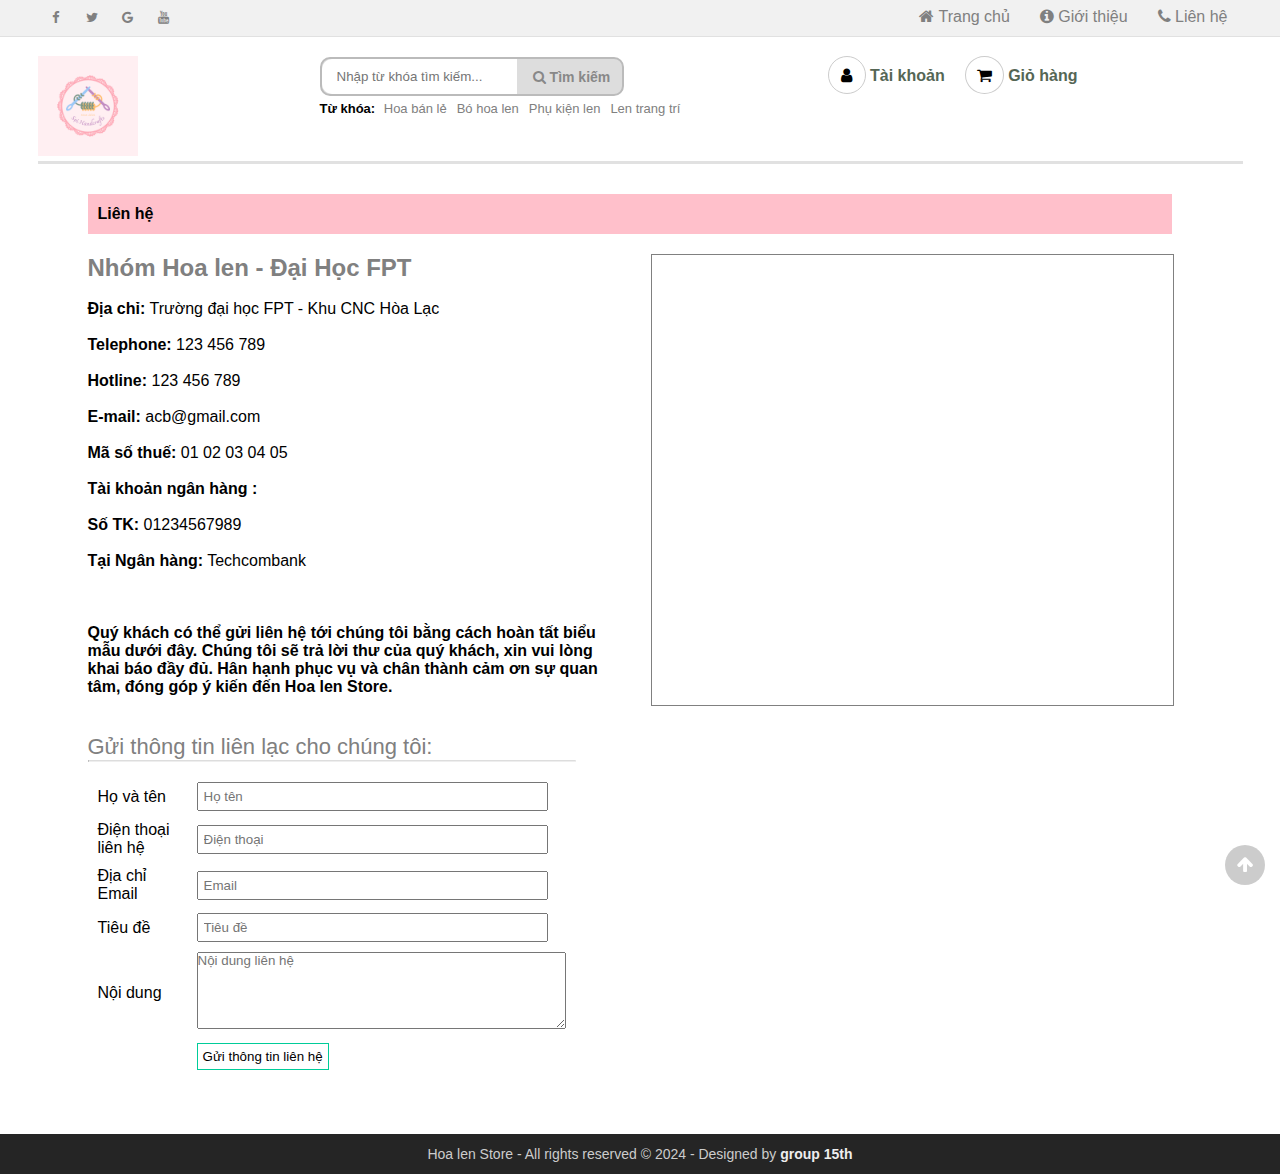
==== lienhe.html @ e8baefce "upload source code" ====
<!DOCTYPE html>
<html lang="vi">

<head>
    <meta charset="UTF-8">
    <meta name="viewport" content="width=device-width, initial-scale=1.0">
    <meta http-equiv="X-UA-Compatible" content="ie=edge">
    <title>Liên hệ - Hoa len</title>
    <link rel="shortcut icon" href="img/tulips.png" />

    <!-- Load font aweso    me icons -->
    <link rel="stylesheet" href="https://cdnjs.cloudflare.com/ajax/libs/font-awesome/4.7.0/css/font-awesome.min.css"
        crossorigin="anonymous">

    <!-- our files -->
    <!-- css -->
    <link rel="stylesheet" href="css/style.css">
    <link rel="stylesheet" href="css/topnav.css">
    <link rel="stylesheet" href="css/header.css">
    <link rel="stylesheet" href="css/taikhoan.css">
    <link rel="stylesheet" href="css/footer.css">
    <link rel="stylesheet" href="css/lienhe.css">

    <!-- js -->
    <script src="data/products.js"></script>
    <script src="js/dungchung.js"></script>
    <script src="js/lienhe.js"></script>

</head>

<body>
    <script> addTopNav();</script>

    <section style="min-height: 85vh">
        <script> addHeader(); </script>

        <div class="body-lienhe">
            <div class="lienhe-header">Liên hệ</div>
            <div class="lienhe-info">
                <div class="info-left">
                    <p>
                    <h2 style="color: gray"> Nhóm Hoa len - Đại Học FPT </h2><br />
                    <b>Địa chỉ:</b> Trường đại học FPT - Khu CNC Hòa Lạc<br /><br />
                    <b>Telephone:</b> 123 456 789<br /><br />
                    <b>Hotline:</b> 123 456 789<br /><br />
                    <!-- <b>Website:</b> <a href="https://github.com/HoangTran0410/DoAn_Web1">Github</a> <br /><br /> -->
                    <b>E-mail:</b> acb@gmail.com<br /><br />
                    <b>Mã số thuế:</b> 01 02 03 04 05<br /><br />
                    <b>Tài khoản ngân hàng :</b><br /><br />
                    <b>Số TK:</b> 01234567989 <br /><br />
                    <b>Tại Ngân hàng:</b> Techcombank<br /><br /><br /><br />
                    <b>Quý khách có thể gửi liên hệ tới chúng tôi bằng cách hoàn tất biểu mẫu dưới đây. Chúng tôi
                        sẽ trả lời thư của quý khách, xin vui lòng khai báo đầy đủ. Hân hạnh phục vụ và chân thành
                        cảm ơn sự quan tâm, đóng góp ý kiến đến Hoa len Store.</b>
                    </p>
                </div>
                <div class="info-right">
                    <iframe width="100%" height="450" frameborder="0" scrolling="no" marginheight="0" marginwidth="0"
                        src="https://maps.google.com/maps?width=100%25&amp;height=450&amp;hl=en&amp;q=%C4%91%E1%BA%A1i%20h%E1%BB%8Dc%20fpt%20h%C3%A0%20n%E1%BB%99i+(My%20Business%20Name)&amp;t=&amp;z=14&amp;ie=UTF8&amp;iwloc=B&amp;output=embed"><a
                            href="https://www.gps.ie/">gps tracker sport</a></iframe>
                </div>
                <!-- <div class="info-right">
                    <iframe width="100%" height="450"
                        src="https://maps.google.com/maps?width=100%&amp;height=450&amp;hl=en&amp;coord=10.759660000323064,106.68192160315813&amp;q=273%20An%20D%C6%B0%C6%A1ng%20V%C6%B0%C6%A1ng%20Ph%C6%B0%E1%BB%9Dng%203%20Qu%E1%BA%ADn%205%20H%E1%BB%93%20Ch%C3%AD%20Minh%20700000%2C%20Vi%E1%BB%87t%20Nam+(My%20Business%20Name)&amp;ie=UTF8&amp;t=&amp;z=16&amp;iwloc=B&amp;output=embed"
                        frameborder="0" scrolling="no" marginheight="0" marginwidth="0"><a
                            href="https://www.maps.ie/create-google-map/">Embed
                            Google Map
                        </a>
                    </iframe>
                    <br />
                </div> -->
            </div>
            <div class="lienhe-info">

                <div class="guithongtin">
                    <p style="font-size: 22px; color: gray">Gửi thông tin liên lạc cho chúng tôi: </p>
                    <hr />
                    <form name="formlh" onsubmit="return nguoidung()">
                        <table cellspacing="10px">
                            <tr>
                                <td>Họ và tên</td>
                                <td><input type="text" name="ht" size="40" maxlength="40" placeholder="Họ tên"
                                        autocomplete="off" required></td>
                            </tr>
                            <tr>
                                <td>Điện thoại liên hệ</td>
                                <td><input type="text" name="sdt" size="40" maxlength="11" minlength="10"
                                        placeholder="Điện thoại" required></td>
                            </tr>
                            <tr>
                                <td>Địa chỉ Email</td>
                                <td><input type="email" name="em" size="40" placeholder="Email" autocomplete="off"
                                        required></td>
                            </tr>
                            <tr>
                                <td>Tiêu đề</td>
                                <td><input type="text" name="tde" size="40" maxlength="100" placeholder="Tiêu đề"
                                        required>
                            </tr>
                            <tr>
                                <td>Nội dung</td>
                                <td><textarea name="nd" rows="5" cols="44" maxlength="500" wrap="physical"
                                        placeholder="Nội dung liên hệ" required></textarea></td>
                            </tr>
                            <tr>
                                <td></td>
                                <td><button type="submit">Gửi thông tin liên hệ</button></td>
                            </tr>
                        </table>
                    </form>
                </div>
                <!-- <div class="thongtinnhom">
                    <p style="font-size: 22px; color: gray">Thông tin thành viên nhóm: </p>
                    <hr />
                    <table>
                        <tr>
                            <th>Họ tên</th>
                            <th>MSSV</th>
                            <th>Giới tính</th>
                            <th>Lớp</th>
                            <th>Tỉ lệ công việc</th>
                        </tr>
                        <script>
                            var thongtin = [
                                ["Đoàn Thanh Thảo", "HS170933", "Nữ", "AI1706_ADS", "%"],
                                ["Nguyễn Hoàng Yến", "HS170216", "Nữ", "AI1706_ADS", "%"],
                                ["Lê Quang Duy", "HE172326", "Nam", "AI1706_ADS", "%"],
                                ["Hoàng Tuấn Hùng", "HS171036", "Nam", "AI1706_ADS", "%"],
                                ["Phạm Thế Hưng", "HE170707", "Nam", "AI1706_ADS", "%"],
                                ["Vương Sỹ Duy", "HE160887  ", "Nam", "AI1706_ADS", "%"]
                            ]
                            for (var i = 0; i < thongtin.length; i++) {
                                document.write(
                                    `
                                    <tr>
                                        <td>` +
                                    thongtin[i][0] + `</td>
                                        <td>` +
                                    thongtin[i][1] + `</td>
                                        <td>` +
                                    thongtin[i][2] + `</td>
                                        <td>` +
                                    thongtin[i][3] + `</td>
                                        <td>` +
                                    thongtin[i][4] +
                                    `</td>
                                    </tr>
                                `
                                )
                            }
                        </script>
                    </table>
                </div> -->

            </div>
        </div>
    </section>

    <script>
        addContainTaiKhoan();
    </script>

    <div class="footer">
        <script>
            addFooter();
        </script>

    </div>

    <i class="fa fa-arrow-up" id="goto-top-page" onclick="gotoTop()"></i>

</body>

</html>
---- css/style.css ----
* {
    margin: 0;
    padding: 0;
    outline: none;
    font-family: Arial, Helvetica, sans-serif;
}

body,
html {
    min-width: 1024px;

}

a {
    text-decoration: none;
    color: #222;
}

.clear {
    clear: both;
    line-height: 0;
}

/* căn giữa section, và set độ rộng lớn nhất là 1200px */
section {
    max-width: 1205px;
    margin: 0 auto;
}

hr {
    color: #ddd;
    background-color: #ddd;
    border-top: 1px solid #ddd;
}

.flexContain {
    display: -webkit-box;
    display: -ms-flexbox;
    display: flex;
    -ms-flex-wrap: wrap;
    flex-wrap: wrap;
    -webkit-box-orient: horizontal;
    -webkit-box-direction: normal;
    -ms-flex-direction: row;
    flex-direction: row;
    -webkit-box-pack: center;
    -ms-flex-pack: center;
    justify-content: center;
}

/* Use for auto clear float */
/* ====== https://css-tricks.com/snippets/css/clear-fix/ ======== */
.group:before,
.group:after {
    content: "";
    display: table;
}

.group:after {
    clear: both;
}

.group {
    zoom: 1;
    /* For IE 6/7 (trigger hasLayout) */
}

/* =========   Alert ===============*/
#alert {
    z-index: 200; /* luôn trên cùng (đè lên những thứ khác) */
    display: block;
    position: fixed;
    bottom: 40px;
    right: 5px;
    padding: 20px;
    background-color: #111;
    opacity: 0;
    color: white;
    font-weight: bold;
    -webkit-transition: 0.3s;
    -o-transition: 0.3s;
    transition: 0.3s;
}

#closebtn {
    margin-left: 15px;
    color: white;
    font-weight: bold;
    float: right;
    font-size: 22px;
    line-height: 20px;
    -webkit-transition: 0.3s;
    -o-transition: 0.3s;
    transition: 0.3s;
}

/* ===== End clear float ====== */

#goto-top-page {
    position: fixed;
    bottom: 15px;
    right: 15px;
    z-index: 100;
    background: rgba(0, 0, 0, .2);
    color: #fff;
    font-size: 18px;
    border-radius: 50%;
    width: 40px;
    height: 40px;
    line-height: 40px;
    text-align: center;
    cursor: pointer;
    transition-duration: .2s;
}
#goto-top-page:hover {
    background: rgba(0, 0, 0, .7);
    width: 50px;
    height: 50px;
    line-height: 50px;
}

/* ========= ScrollBar ============ */
::-webkit-scrollbar {
    width: .7em;
    height: .7em;
}

::-webkit-scrollbar-track {
    background: #eee;
}

::-webkit-scrollbar-thumb {
    background: #999;
}

::-webkit-scrollbar-thumb:hover {
    background: #bbb;
}

/* ==================== css thêm , chưa sử dụng ========================= */
/* tooltip https://www.w3schools.com/howto/tryit.asp?filename=tryhow_js_copy_clipboard2 */
.tooltip {
    position: absolute;
    display: inline-block;
    bottom: 5px;
    right: 5px;
}

.tooltip .tooltiptext {
    visibility: hidden;
    width: 140px;
    background-color: #555;
    color: #fff;
    text-align: center;
    border-radius: 6px;
    padding: 5px;
    position: absolute;
    z-index: 21;
    bottom: 150%;
    left: 50%;
    margin-left: -75px;
    opacity: 0;
    transition: opacity 0.3s;
}

.tooltip .tooltiptext::after {
    content: "";
    position: absolute;
    top: 100%;
    left: 50%;
    margin-left: -5px;
    border-width: 5px;
    border-style: solid;
    border-color: #555 transparent transparent transparent;
}

.tooltip:hover .tooltiptext {
    visibility: visible;
    opacity: 1;
}

/* animation ping from thegioididong */
.dot {
    width: 10px;
    height: 10px;
    background-color: #f33;
    border-radius: 100%;
    display: block;
}

.dot .ping {
    border: 1px solid #f33;
    width: 10px;
    height: 10px;
    opacity: 1;
    background-color: rgba(238, 46, 36, .2);
    border-radius: 100%;
    -webkit-animation-duration: 1.25s;
    animation-duration: 1.25s;
    -webkit-animation-name: sonar;
    animation-name: sonar;
    -webkit-animation-iteration-count: infinite;
    animation-iteration-count: infinite;
    -webkit-animation-timing-function: linear;
    animation-timing-function: linear;
    display: block;
    margin: -1px 0 0 -1px;
}

@keyframes sonar {
    0% {
        opacity: 1;
        -webkit-transform: scale(1);
        transform: scale(1)
    }

    100% {
        -webkit-transform: scale(3);
        transform: scale(3);
        opacity: 0
    }
}
---- css/topnav.css ----
/* Top Navigation */
	.top-nav {
		display: inline-block;
		background: #f1f1f1;
		width: 100%;
		border-bottom: 1px #e1e1e1 solid;
	}

	/* Social Icon */
		.social-top-nav {
			float: left;
			display: table;
		}
		.social-top-nav a {
			display: table-cell;
			padding: 5px;
			text-align: center;
			font-size: 13px;
			height: 2em;
			width: 2em;
			line-height: 2em;
			color: gray;
			background-color: #f1f1f1;
			transition-duration: .2s;
		}
		/* hightlight icon fb, google, youtube .... when hover */
		.social-top-nav a:hover { color: #fff; }
		.fa-facebook:hover { background: #3B5998; }
		.fa-twitter:hover { background: #55ACEE; }
		.fa-google:hover { background: #dd4b39; }
		.fa-youtube:hover { background: #bb0000; }
	/* ======= End Social Icon ======= */

	/* Quick link */
		.top-nav-quicklink {
			float: right;
		}
		.top-nav-quicklink li {
			display: inline-block;
			font-size: 1em;
			color: gray;
		}
		.top-nav-quicklink li a {
			display: block;
			color: gray;
			padding: 8px 15px;
			transition-duration: .15s;
		}
		.top-nav-quicklink li a:hover {
			padding-top: 4px; 
			border-bottom: 4px solid #000;
			color: #000;
		}
		.top-nav-quicklink li a:hover i {
			color: Dodgerblue;
		}
	/* ======= End quick link ======= */
/* ======= End Top navigation ======= */
---- css/header.css ----
/* Header */
	.header {
		position: sticky;
		position: -webkit-sticky; /* Safari */
		top: 0;
		z-index: 12;
		background-color: white;
		padding: 15px 0 5px 0 ;
		border-bottom: 3px solid #e1e1e1;
	}

	/* Logo */
		.header .logo {
			width: 100px;
			height: 100px;
			float: left;
			transition-duration: .1s;
		}
		.header .logo:hover {
			transform: scale(1.05)
		}
		.header .logo img {
			width: 100%;
			height: 100%;
			vertical-align: middle;
		}
	/* ======= End logo ======== */

	/* Content */
		.header .content{
			/* tru width cua logo */
			width: calc(100% - 250px);
			float: left;
		}

		/* Search */
			.search-header {
				float: left;
			}

			form.input-search {
				margin-left: 20px;
				background: #ddd;
				border: 2px solid #bbb;
				border-radius: 10px;
				height: 35px;
				width: 300px;
				/* điều chỉnh width của ô tìm kiếm trên header ở đây */
			}
			.input-search input {
				float: left;
				padding-left: 15px;
				border: none;
				border-radius: 10px 0 0 10px;
				height: 100%;
				width: calc(100% - 100px - 20px);
				/* 100 la width button, 20 la padding button */
			}
			.input-search button {
				float: right;
				font-size: 14px;
				font-weight: bold;
				padding: 0 10px;
				color: #888;
				background: none;
				width: 100px;
				height: 100%;
				border: none;
				cursor: pointer;
				-webkit-transition-duration: .3s;
				     -o-transition-duration: .3s;
				        transition-duration: .3s;
			}
			.input-search button:hover {
				color: #000;
			}

			.tags {
				margin: 5px 0 0 20px;
				font-size: 13px;
			}
			.tags a {
				color: gray;
				padding: 0 5px;
			}
			.tags a:hover {
				color: black;
				text-decoration: underline;
			}

			/* W3 school autocomplete */
				.autocomplete {
					/*the container must be positioned relative:*/
					position: relative;
					height: 100%;
				}
				.autocomplete-items {
					position: absolute;
					border: 1px solid #d4d4d4;
					border-bottom: none;
					border-top: none;
					z-index: 99;
					/*position the autocomplete items to be the same width as the container:*/
					top: 100%;
					left: 0;
					right: 0;
				}
				.autocomplete-items div {
					padding: 10px;
					cursor: pointer;
					background-color: #fff; 
					border-bottom: 1px solid #d4d4d4; 
				}
				.autocomplete-items div:hover {
					/*when hovering an item:*/
					background-color: #e9e9e9; 
				}
				.autocomplete-active {
					/*when navigating through the items using the arrow keys:*/
					background-color: DodgerBlue !important; 
					color: #ffffff; 
				}
			/* End auto complete */
		/* ======= End search ========== */

		/* Tools Member */
			.tools-member {
				float: right;
				display: table;
				margin-left: 10px;
				font-size: 14px;
			}

			.tools-member a {
				position: relative;
				padding: 5px 0;
				text-align: center;
				font-size: 16px;
				font-weight: bold;
				color: #565;
				cursor: pointer;
			}
			.tools-member a:hover > i {
				border: 1px solid #fff;
				background-color: rgb(161, 161, 161);
				color: #fff;
			}

			.tools-member i { /* icon */
				padding: 10px;
				border-radius: 50%;
				border: 1px solid #ccc;
				background-color: #fff;
				color: #000;
				-webkit-transition: 0.2s;
				-o-transition: 0.2s;
				transition: 0.2s;
			}
			.tools-member .fa-user {
				padding: 10px 12.5px;
			}
			.tools-member .fa-shopping-cart {
				padding: 10px 11px;
			}
			/* Member */
				.member {
					position: relative;
					float: left;
					display: table-cell;
				}
				.member:hover > .menuMember{
					z-index: 20;
					transform: translateX(-40%) scale(1);
				}
				.member .menuMember {
					position: absolute;
					left: 0;
					text-align: center;
					border-radius: 5px;
					background-color: #eee;
					min-width: 170px;
					transition-duration: .15s;
					transform: translateX(-40%) scale(0);
				}
				.member .menuMember a {
					display: block;
					padding: 10px 0;
				}
				.member .menuMember a:hover {
					background-color: #888;
					color: #eee;
				}
				.member .hide {
					display: none;
				}
			/* ======= End Member ======= */

			/* Cart */
				.cart {
					float: left;
					display: table-cell;
					/* border-left: 1px solid #bbb; */
					margin: 0 15px; 
					padding-left: 5px;
				}
				.cart-number {
					position: absolute;
					left: 1.4em;
					bottom: -1em;
					font-weight: bold;
					font-size: 1em;
					color: red;
					border-radius: 50%;
					width: 2em;
					height: 2em;
					line-height: 2em;
					text-align: center;
				}
				.cart .cart-number {
					transition-duration: .4s; 
				}
			/* ======= End Cart ======== */

			/* Check Order - Đã loại bỏ */
				.check-order {
					float: left;
					display: table-cell;
					border-left: 1px solid #bbb;
					margin-left: 5px;
					padding-left: 5px; 
				}
			/* ======= End Check Order ======= */
		/* ======= End Tools Member ======= */
	/* ======= End Content ========= */
/* ======= End header ======== */
---- css/taikhoan.css ----
.containTaikhoan {
  position: fixed;
  top: 0;
  left: 0;
  width: 100%;
  height: 100%;
  overflow-y: auto;
  z-index: 14;
  background-color: rgba(44, 69, 88, 0.9);
  transition: .2s ease;
  transform: scale(0);
  /* ẩn đi lúc vào web */
}

.containTaikhoan .close {
  /* nút tắt form */
  position: fixed;
  top: 5px;
  right: 5px;
  font-size: 3rem;
  width: 1em;
  height: 1em;
  line-height: 1em;
  text-align: center;
  color: #aaa;
  cursor: pointer;
  transition: .2s ease;
}

.containTaikhoan .close:hover {
  color: #fff;
  background-color: #f33;
  border-radius: 50%;
}

.taikhoan {
  background: rgba(19, 35, 47, 0.9);
  padding: 40px;
  max-width: 600px;
  margin: 30px auto;
  border-radius: 4px;
  box-shadow: 0 4px 10px 4px rgba(19, 35, 47, 0.3);
  font-family: Arial, Helvetica, sans-serif;
}

.taikhoan,
.taikhoan * {
  box-sizing: border-box;
  /* box sizing cho .taikhoan và mọi thằng trong .taikhoan */
}

.taikhoan a {
  text-decoration: none;
  color: #1ab188;
  transition: .5s ease;
}

.taikhoan a:hover {
  color: #179b77;
}

.tab-group {
  /* khung chọn log in, sign up */
  list-style: none;
  padding: 0;
  margin: 0 0 40px 0;
}

.tab-group:after {
  /* sửa lỗi mất height do float */
  content: "";
  display: table;
  clear: both;
}

.tab-group li a {
  /* nút Đăng nhập - Đăng kí */
  display: block;
  padding: 15px;
  background: rgba(160, 179, 176, 0.25);
  color: #a0b3b0;
  font-size: 20px;
  float: left;
  width: 50%;
  text-align: center;
  cursor: pointer;
  transition: .5s ease;
}

.tab-group li a:hover {
  background: #179b77;
  color: #ffffff;
}

.tab-group .active a {
  background: #1ab188;
  color: #ffffff;
}

.tab-content>div {
  display: block;
}

.tab-content>div:last-child {
  display: none;
  /* ẩn signup (last-child của tab-content) lúc mới vào web */
}

.taikhoan h1 {
  text-align: center;
  color: #ffffff;
  font-weight: 300;
  margin: 0 0 40px;
}

.taikhoan label {
  position: absolute;
  -webkit-transform: translateY(6px);
  transform: translateY(6px);
  left: 13px;
  color: rgba(255, 255, 255, 0.5);
  transition: all 0.25s ease;
  -webkit-backface-visibility: hidden;
  backface-visibility: hidden;
  /* https://www.w3schools.com/cssref/playit.asp?filename=playcss_backface-visibility */
  pointer-events: none;
  /* kiến label không thể ấn => ấn vào input sẽ ko bị vướng label */
  font-size: 22px;
}

.taikhoan label .req {
  /* dấu sao * */
  margin: 2px;
  color: #1ab188;
}

.taikhoan label.active {
  /* dịch chuyển label lên, khi focus vào input */
  -webkit-transform: translateY(-25px);
  transform: translateY(-25px);
  left: 2px;
  font-size: 17px;
}

.taikhoan label.active .req {
  /* khi dịch chuyển label thì cùng lúc ẩn dấu sao đi */
  opacity: 0;
}

.taikhoan label.highlight {
  /* đổi màu label đc dịch lên */
  color: #ffffff;
}

.taikhoan input,
.taikhoan textarea {
  font-size: 22px;
  display: block;
  width: 100%;
  height: 100%;
  padding: 5px 10px;
  background: none;
  background-image: none;
  border: 1px solid #a0b3b0;
  color: #ffffff;
  border-radius: 0;
  transition: border-color .25s ease, box-shadow .25s ease;
}

.taikhoan input:focus,
.taikhoan textarea:focus {
  outline: 0;
  border-color: #1ab188;
}

.taikhoan textarea {
  border: 2px solid #a0b3b0;
  resize: vertical;
}

.field-wrap {
  position: relative;
  margin-bottom: 40px;
}

.top-row:after {
  content: "";
  display: table;
  clear: both;
}

.top-row>div {
  float: left;
  width: 48%;
  margin-right: 4%;
}

.top-row>div:last-child {
  margin: 0;
}

.taikhoan .button {
  border: 0;
  outline: none;
  border-radius: 0;
  padding: 15px 0;
  font-size: 2rem;
  /* https://www.w3schools.com/cssref/css_units.asp */
  font-weight: 600;
  text-transform: uppercase;
  letter-spacing: .1em;
  /* khoảng cách giữa các kí tự */
  background: #1ab188;
  color: #ffffff;
  transition: all 0.5s ease;
  -webkit-appearance: none;
  cursor: pointer;
}

.taikhoan .button:hover,
.button:focus {
  background: #179b77;
}

.taikhoan .button-block {
  display: block;
  width: 100%;
}

.taikhoan .forgot {
  margin-top: -20px;
  text-align: right;
}
---- css/footer.css ----
/* Plc */
.plc {
	background: #dae2dc;
	/* overflow: hidden; */
	font-size: 15px;
	color: #333;
	border-top: 1px solid #bbb;
	border-bottom: 1px solid #bbb;
}

.plc ul {
	width: 100%;
}

.plc li {
	width: 20%;
	display: inline-block;
	box-sizing: border-box;
	padding: 5px 10px;
	line-height: 20px;
	border-right: solid 1px #bbb;
	margin: 5px 0;
}

.plc li:last-child {
	border-right: none;
}

/* ============= Footer ============= */
.footer {
	position: relative;
	/* height: 40px; */
	width: 100%;
	background: #476;
}

.copy-right {
	/* position: absolute; */
	/* bottom: 0; */
	width: 100%;
	text-align: center;
	line-height: 40px;
	font-size: 14px;
	color: #ccc;
	background-color: #252525;
}

.copy-right a {
	color: #ccc;
	transition: .2s ease;
}

.copy-right a:hover {
	color: #fff;
}

/* ======= End Footer ======== */
---- css/lienhe.css ----
.body-lienhe{
	margin: 30px 50px 50px 50px;
	width: 90%;

}
.lienhe-header{
	height: 40px;
	font-weight: bold;
	line-height: 40px;
	padding-left: 10px;
	background: pink;
}
.lienhe-info{
	margin: 20px auto 0; 
	display: inline-block;
	width: 100%;
}
.info-left{
	float: left;
	width: 48%;
}
.info-right {
	float: right;
	width: 48%;	
}
iframe {
	border: 1px solid gray;
}
.guithongtin {
	width: 45%;
	float: left;
}
.thongtinnhom{
	width: 50%;
	float: right;
}
table{	
	margin-top: 10px;
	height: 20px;
}
table input{
	padding: 5px;
}
table button{
	padding: 5px;
	cursor: pointer;
	background: #FFF;
	border: 1px solid #0C9;
}
table button:hover{
	background: #0C9;
}
.thongtinnhom table{
	border-collapse: collapse;
	margin-top: 20px;
}
.thongtinnhom table td,th{
	border: 1px solid #0C9;	
	height: 30px;
	padding: 3px;
	text-align: center;
}
/* những tr chẵn sẽ có màu khác */
.thongtinnhom tr:nth-of-type(even) {background-color: #f2f2f2;}
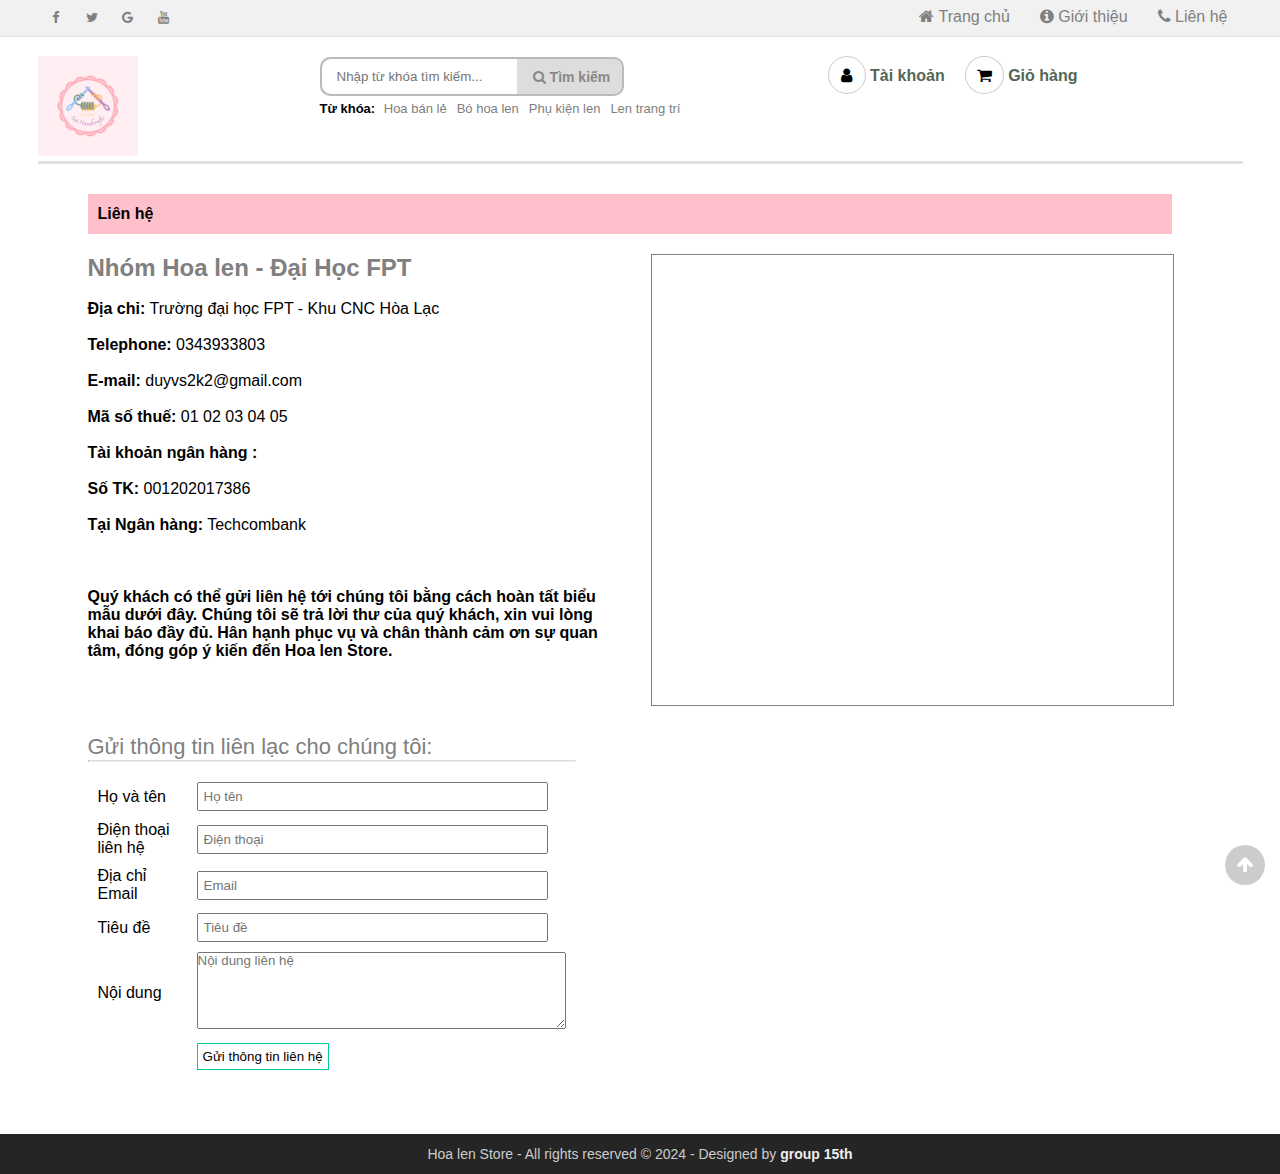
==== commit 0c3c0052: "Update lienhe.html" ====
--- a/lienhe.html
+++ b/lienhe.html
@@ -41,13 +41,13 @@
                     <p>
                     <h2 style="color: gray"> Nhóm Hoa len - Đại Học FPT </h2><br />
                     <b>Địa chỉ:</b> Trường đại học FPT - Khu CNC Hòa Lạc<br /><br />
-                    <b>Telephone:</b> 123 456 789<br /><br />
-                    <b>Hotline:</b> 123 456 789<br /><br />
+                    <b>Telephone:</b> 0343933803<br /><br />
+                    <!-- <b>Hotline:</b> 123 456 789<br /><br /> -->
                     <!-- <b>Website:</b> <a href="https://github.com/HoangTran0410/DoAn_Web1">Github</a> <br /><br /> -->
-                    <b>E-mail:</b> acb@gmail.com<br /><br />
+                    <b>E-mail:</b> duyvs2k2@gmail.com<br /><br />
                     <b>Mã số thuế:</b> 01 02 03 04 05<br /><br />
                     <b>Tài khoản ngân hàng :</b><br /><br />
-                    <b>Số TK:</b> 01234567989 <br /><br />
+                    <b>Số TK:</b> 001202017386 <br /><br />
                     <b>Tại Ngân hàng:</b> Techcombank<br /><br /><br /><br />
                     <b>Quý khách có thể gửi liên hệ tới chúng tôi bằng cách hoàn tất biểu mẫu dưới đây. Chúng tôi
                         sẽ trả lời thư của quý khách, xin vui lòng khai báo đầy đủ. Hân hạnh phục vụ và chân thành
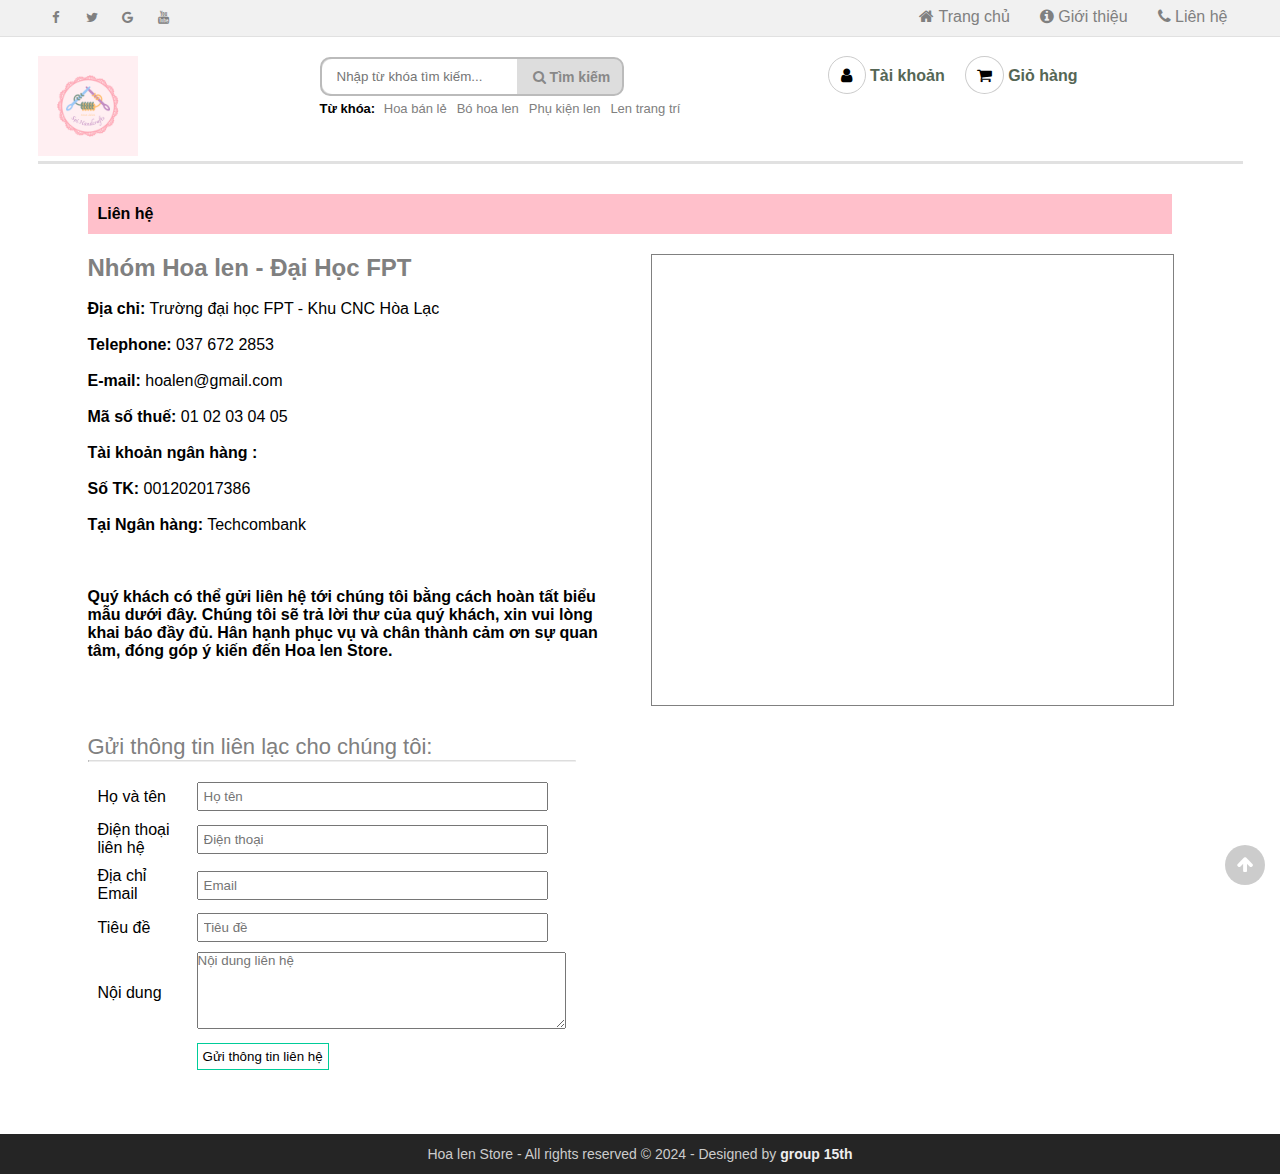
==== commit 04941936: "abc" ====
--- a/lienhe.html
+++ b/lienhe.html
@@ -41,10 +41,10 @@
                     <p>
                     <h2 style="color: gray"> Nhóm Hoa len - Đại Học FPT </h2><br />
                     <b>Địa chỉ:</b> Trường đại học FPT - Khu CNC Hòa Lạc<br /><br />
-                    <b>Telephone:</b> 0343933803<br /><br />
+                    <b>Telephone:</b> 037 672 2853<br /><br />
                     <!-- <b>Hotline:</b> 123 456 789<br /><br /> -->
                     <!-- <b>Website:</b> <a href="https://github.com/HoangTran0410/DoAn_Web1">Github</a> <br /><br /> -->
-                    <b>E-mail:</b> duyvs2k2@gmail.com<br /><br />
+                    <b>E-mail:</b> hoalen@gmail.com<br /><br />
                     <b>Mã số thuế:</b> 01 02 03 04 05<br /><br />
                     <b>Tài khoản ngân hàng :</b><br /><br />
                     <b>Số TK:</b> 001202017386 <br /><br />
